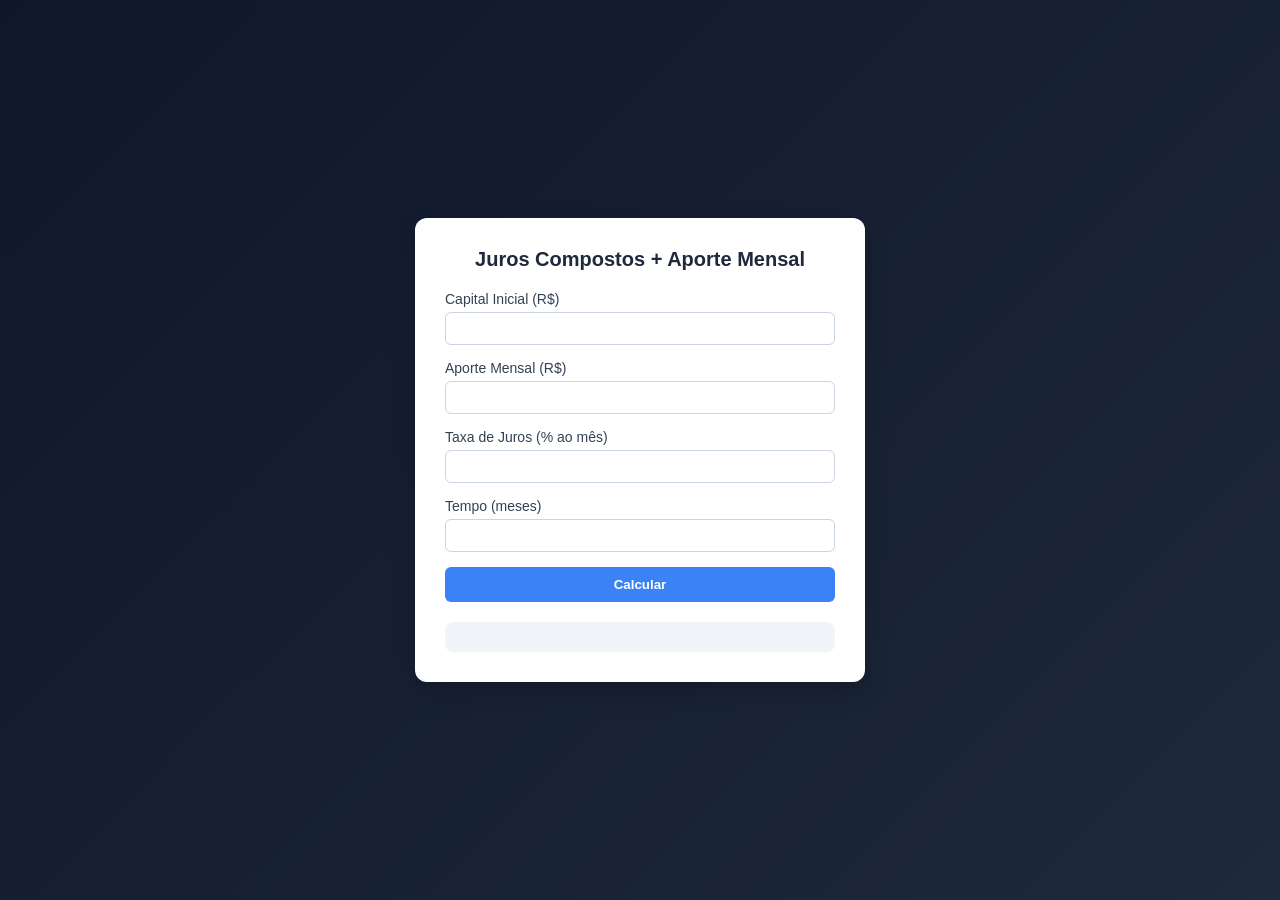
==== public/views/aporte.html @ 0b8962db "add cálculo de aporte 2.4.0" ====
<!DOCTYPE html>
<html lang="pt-br">
<head>
<meta charset="UTF-8">
<meta name="viewport" content="width=device-width, initial-scale=1.0">
<title>Calculadora com Aporte Mensal</title>

<style>
* {
  margin: 0;
  padding: 0;
  box-sizing: border-box;
  font-family: Arial, Helvetica, sans-serif;
}

body {
  background: linear-gradient(135deg, #0f172a, #1e293b);
  height: 100vh;
  display: flex;
  justify-content: center;
  align-items: center;
}

.container {
  background: #ffffff;
  padding: 30px;
  border-radius: 12px;
  width: 100%;
  max-width: 450px;
  box-shadow: 0 10px 25px rgba(0,0,0,0.2);
}

h1 {
  text-align: center;
  margin-bottom: 20px;
  color: #1e293b;
  font-size: 20px;
}

.input-group {
  margin-bottom: 15px;
  display: flex;
  flex-direction: column;
}

label {
  font-size: 14px;
  margin-bottom: 5px;
  color: #334155;
}

input {
  padding: 8px;
  border-radius: 6px;
  border: 1px solid #cbd5e1;
  outline: none;
}

input:focus {
  border-color: #3b82f6;
}

button {
  width: 100%;
  padding: 10px;
  background: #3b82f6;
  color: white;
  border: none;
  border-radius: 6px;
  cursor: pointer;
  font-weight: bold;
  transition: 0.2s;
}

button:hover {
  background: #2563eb;
}

.resultado {
  margin-top: 20px;
  background: #f1f5f9;
  padding: 15px;
  border-radius: 8px;
  font-size: 14px;
}

.resultado strong {
  color: #1e293b;
}
</style>
</head>

<body>

<div class="container">
  <h1>Juros Compostos + Aporte Mensal</h1>

  <div class="input-group">
    <label>Capital Inicial (R$)</label>
    <input type="number" id="capital">
  </div>

  <div class="input-group">
    <label>Aporte Mensal (R$)</label>
    <input type="number" id="aporte">
  </div>

  <div class="input-group">
    <label>Taxa de Juros (% ao mês)</label>
    <input type="number" id="taxa" step="0.01">
  </div>

  <div class="input-group">
    <label>Tempo (meses)</label>
    <input type="number" id="tempo">
  </div>

  <button onclick="calcular()">Calcular</button>

  <div class="resultado" id="resultado"></div>
</div>

<script>
function calcular() {
  const capital = parseFloat(document.getElementById("capital").value) || 0;
  const aporte = parseFloat(document.getElementById("aporte").value) || 0;
  const taxa = (parseFloat(document.getElementById("taxa").value) || 0) / 100;
  const tempo = parseInt(document.getElementById("tempo").value) || 0;

  if (taxa === 0 || tempo === 0) {
    document.getElementById("resultado").innerHTML =
      "Preencha taxa e tempo corretamente.";
    return;
  }

  // Fórmula completa com aporte mensal
  const montante =
    capital * Math.pow(1 + taxa, tempo) +
    aporte * ((Math.pow(1 + taxa, tempo) - 1) / taxa);

  const totalInvestido = capital + (aporte * tempo);
  const juros = montante - totalInvestido;

  const formato = new Intl.NumberFormat("pt-BR", {
    style: "currency",
    currency: "BRL"
  });

  document.getElementById("resultado").innerHTML = `
    <p><strong>Total Investido:</strong> ${formato.format(totalInvestido)}</p>
    <p><strong>Montante Final:</strong> ${formato.format(montante)}</p>
    <p><strong>Juros Ganhos:</strong> ${formato.format(juros)}</p>
  `;
}
</script>

</body>
</html>
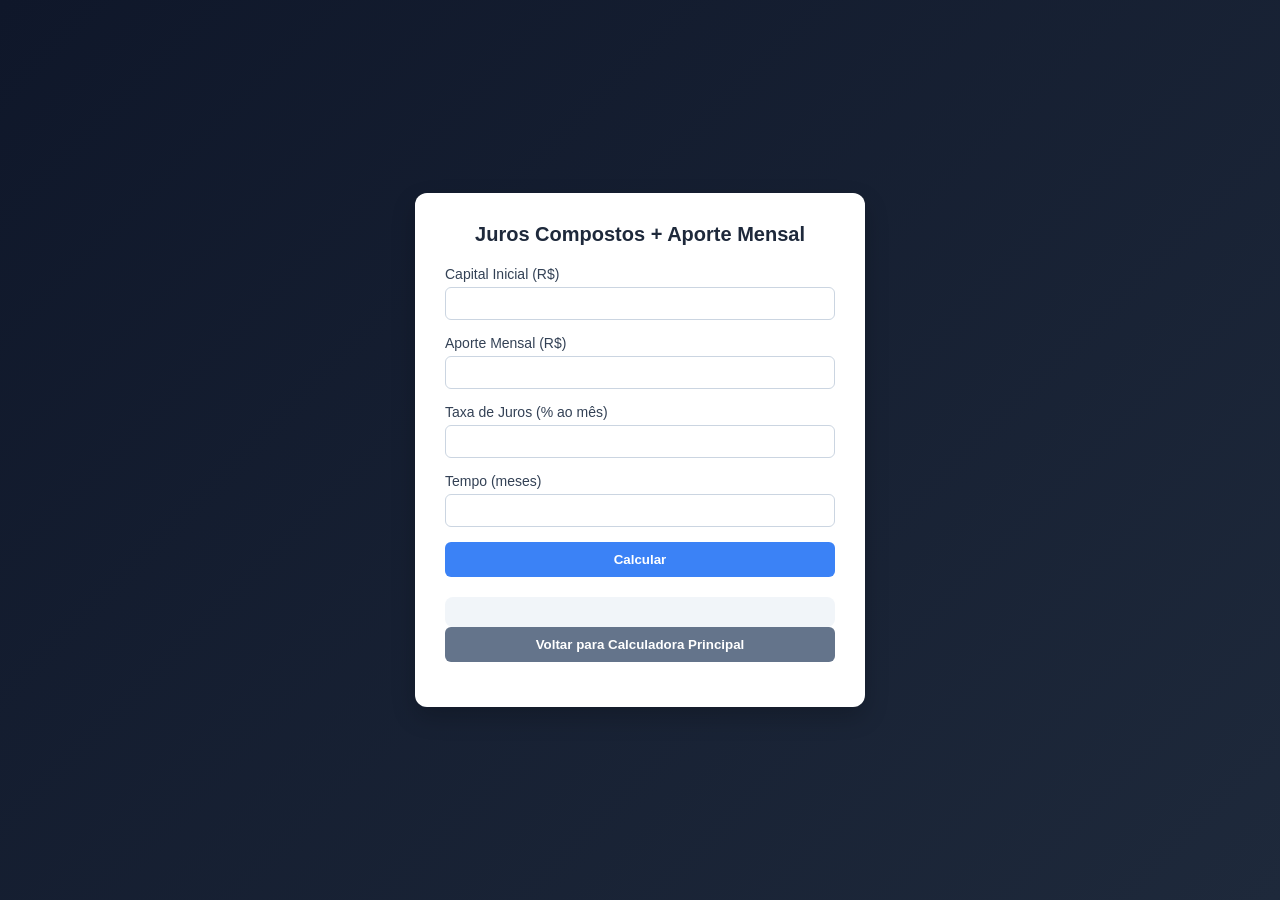
==== commit 5f5a6e81: "add return button 2.5.0" ====
--- a/public/views/aporte.html
+++ b/public/views/aporte.html
@@ -87,6 +87,23 @@
 .resultado strong {
   color: #1e293b;
 }
+
+.btn-voltar {
+  width: 100%;
+  padding: 10px;
+  margin-bottom: 15px;
+  background: #64748b;
+  color: white;
+  border: none;
+  border-radius: 6px;
+  cursor: pointer;
+  font-weight: bold;
+  transition: 0.2s;
+}
+
+.btn-voltar:hover {
+  background: #475569;
+}
 </style>
 </head>
 
@@ -118,6 +135,10 @@
   <button onclick="calcular()">Calcular</button>
 
   <div class="resultado" id="resultado"></div>
+
+  <button class="btn-voltar" onclick="voltarIndex()">
+    Voltar para Calculadora Principal
+  </button>
 </div>
 
 <script>
@@ -152,6 +173,10 @@
     <p><strong>Juros Ganhos:</strong> ${formato.format(juros)}</p>
   `;
 }
+
+function voltarIndex() {
+  window.location.href = "index.html";
+}
 </script>
 
 </body>
